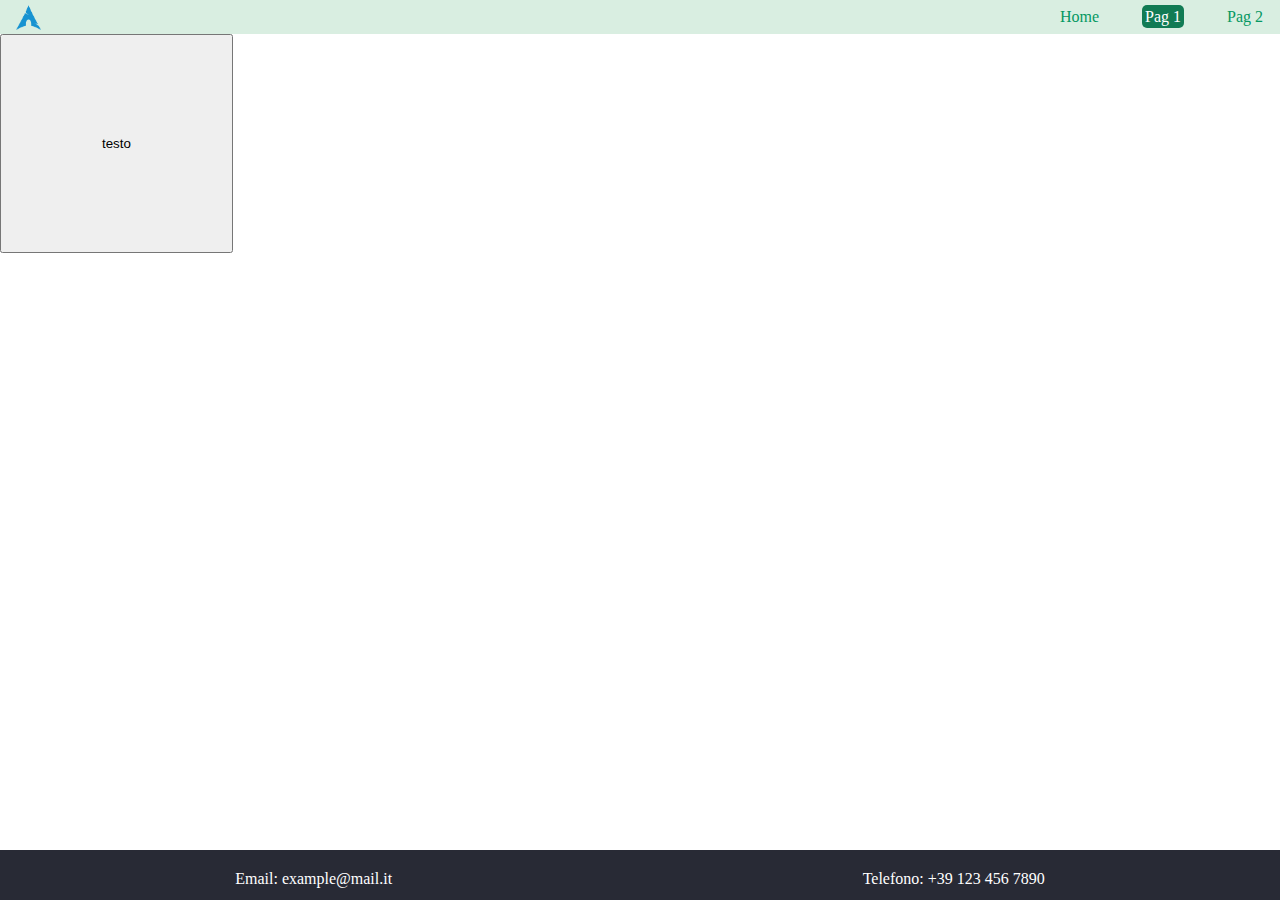
==== pag1.html @ f476c5e1 "Lezione finita" ====
<!DOCTYPE html>
<html lang="en">
<head>
    <meta charset="UTF-8">
    <meta name="viewport" content="width=device-width, initial-scale=1.0">
    <title>Document</title>

    <script src="./Componenti/NavBar.js"></script>
    <script src="./Componenti/Footer.js"></script>
    
    <link rel="stylesheet" href="style.css" />
    <link rel="stylesheet" href="./Stili/CardPopover.css" />
    <link rel="stylesheet" href="./Stili/Footer.css" />

    <style>
        button {
            padding: 100px;
        }
        
    </style>
</head>
<body>
    <nav-bar></nav-bar>
    <button>testo</button>
    <footer-custom></footer-custom>
</body>
</html>
---- style.css ----
body{
    margin: 0;
    overflow-x: hidden;
}

h1{
    color: #059862;
}


.banner {
    text-align: center;
    margin: 5px 20px;
}
---- Stili/CardPopover.css ----
.cards{
    display: flex;

    flex-wrap: wrap;
    justify-content:center;
    gap: 10px;
    max-width: 500px;
    margin: 0 auto;
}

.card {
    width: 15em;
    border: 2px solid;
    color: #059862;
    overflow: hidden;
    text-align: center;
    margin: 10px;
    background-color: #eaf6f6;
    text-decoration:wavy;
    padding: 3px;
    border-radius: 5px;
}
.card:hover {
    box-shadow: 0 10px 10px rgba(21, 21, 21, 0.468);
    border: none;
    transition: 0.5s;
  }


.popover {
    width: fit-content;
    height: fit-content;
    padding: 5px 20px;
    max-width: 300px;

    border-radius: 5px;
    background-color: #eaf6f6;
    color: black;
    border: 0px;

    box-shadow: 0 10px 10px rgba(21, 21, 21, 0.468);
}
---- Stili/Footer.css ----
.footer {
    position: fixed;
    bottom: 0;
    background-color: #282A35;
    width: 100%;
    max-width: 100%;
    height: 50px;
    justify-content: space-around;
    display: flex;
}
.footer span {
    margin: 0;
    padding: 20px;
    color: #fff;
}
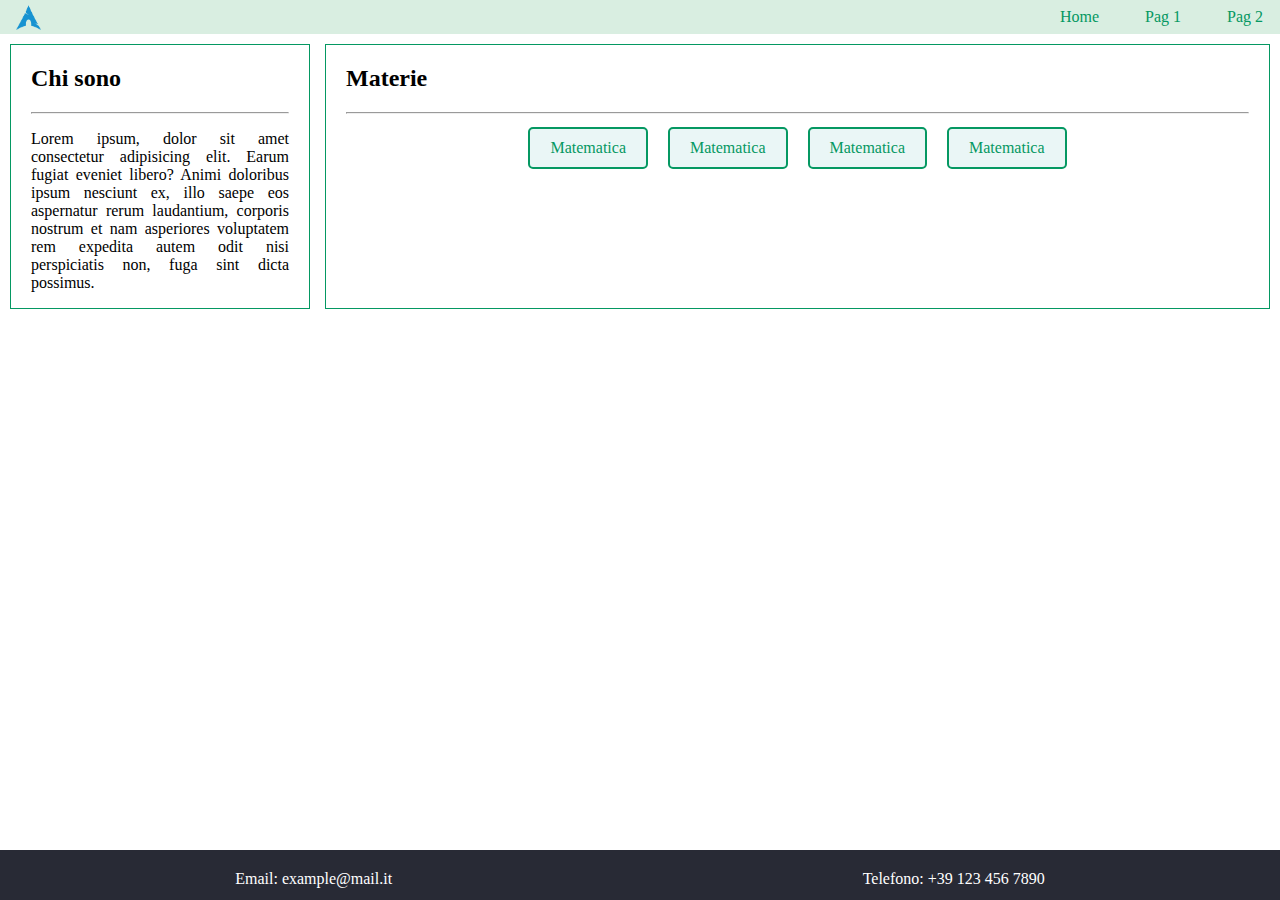
==== commit 2cc65285: "seconda lezione" ====
--- a/pag1.html
+++ b/pag1.html
@@ -1,27 +1,62 @@
 <!DOCTYPE html>
 <html lang="en">
-<head>
-    <meta charset="UTF-8">
-    <meta name="viewport" content="width=device-width, initial-scale=1.0">
+  <head>
+    <meta charset="UTF-8" />
+    <meta name="viewport" content="width=device-width, initial-scale=1.0" />
     <title>Document</title>
 
     <script src="./Componenti/NavBar.js"></script>
     <script src="./Componenti/Footer.js"></script>
-    
+    <script src="./script.js"></script>
+
     <link rel="stylesheet" href="style.css" />
-    <link rel="stylesheet" href="./Stili/CardPopover.css" />
-    <link rel="stylesheet" href="./Stili/Footer.css" />
+  </head>
+  <body>
+    <div class="navbar">
+      <img
+        class="logo"
+        src="./Media/logo.png"
+        alt="logo"
+        width="25px"
+        height="25px"
+      />
+      <ul>
+        <li id="index"><a href="./index.html">Home</a></li>
+        <li id="pag1"><a href="./pag1.html">Pag 1</a></li>
+        <li id="pag2"><a href="./pag2.html">Pag 2</a></li>
+      </ul>
+    </div>
+    <div class="layout-container">
+      <div class="container side-panel">
+        <h2>Chi sono</h2>
+        <hr />
+        <p>
+          Lorem ipsum, dolor sit amet consectetur adipisicing elit. Earum fugiat
+          eveniet libero? Animi doloribus ipsum nesciunt ex, illo saepe eos
+          aspernatur rerum laudantium, corporis nostrum et nam asperiores
+          voluptatem rem expedita autem odit nisi perspiciatis non, fuga sint
+          dicta possimus.
+        </p>
+      </div>
+      <div class="container main-panel">
+        <h2>Materie</h2>
+        <hr />
+        <div class="cards full-width">
+          <div class="card reduced-card">Matematica</div>
+          <div class="card reduced-card">Matematica</div>
+          <div class="card reduced-card">Matematica</div>
+          <div class="card reduced-card">Matematica</div>
+        </div>
+      </div>
+    </div>
 
-    <style>
-        button {
-            padding: 100px;
-        }
-        
-    </style>
-</head>
-<body>
-    <nav-bar></nav-bar>
-    <button>testo</button>
-    <footer-custom></footer-custom>
-</body>
-</html>+    <footer class="footer">
+      <span class="email">
+        <a href="mailto:example@mail.it">Email: example@mail.it</a>
+      </span>
+      <span class="telefono">
+        <a href="tel:+391234567890">Telefono: +39 123 456 7890</a>
+      </span>
+    </footer>
+  </body>
+</html>
--- a/style.css
+++ b/style.css
@@ -1,14 +1,27 @@
-body{
-    margin: 0;
-    overflow-x: hidden;
+@import url("./Stili/Container.css");
+@import url("./Stili/CardPopover.css");
+@import url("./Stili/Footer.css");
+@import url("./Stili/NavBar.css");
+
+body {
+  margin: 0px;
+  overflow-x: hidden;
 }
 
-h1{
-    color: #059862;
+h1 {
+  color: #059862;
 }
 
+.banner {
+  text-align: center;
+  margin: 5px 20px;
+}
 
-.banner {
-    text-align: center;
-    margin: 5px 20px;
+a {
+  text-decoration: none;
 }
+
+.full-width {
+  max-width: 100%;
+  width: 100%;
+}
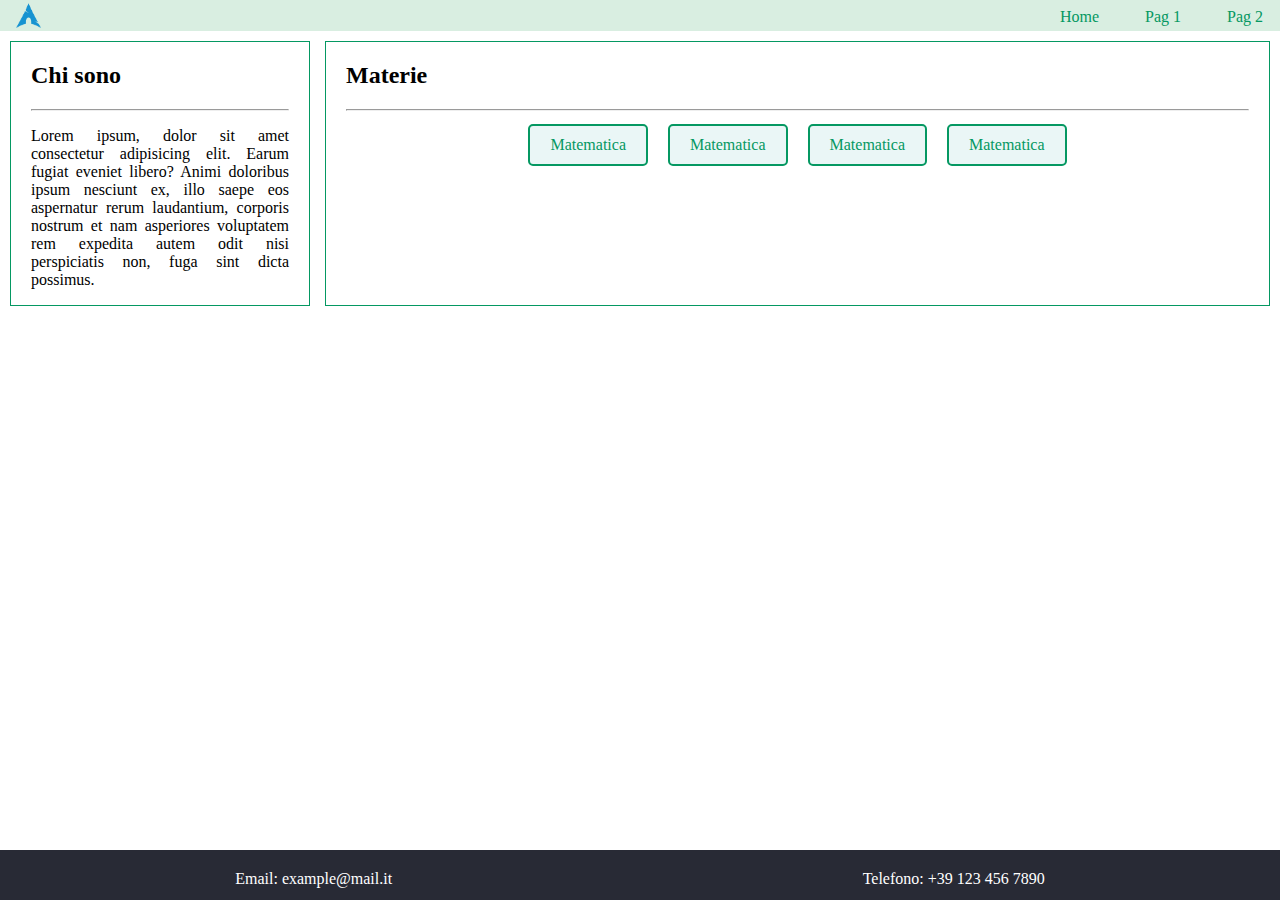
==== commit 637af1e0: "lezione 2.1, modifica al logo" ====
--- a/pag1.html
+++ b/pag1.html
@@ -12,14 +12,8 @@
     <link rel="stylesheet" href="style.css" />
   </head>
   <body>
-    <div class="navbar">
-      <img
-        class="logo"
-        src="./Media/logo.png"
-        alt="logo"
-        width="25px"
-        height="25px"
-      />
+    <div class="navbar" style="max-height: 25px">
+      <img class="logo" src="./Media/logo.png" alt="logo" />
       <ul>
         <li id="index"><a href="./index.html">Home</a></li>
         <li id="pag1"><a href="./pag1.html">Pag 1</a></li>
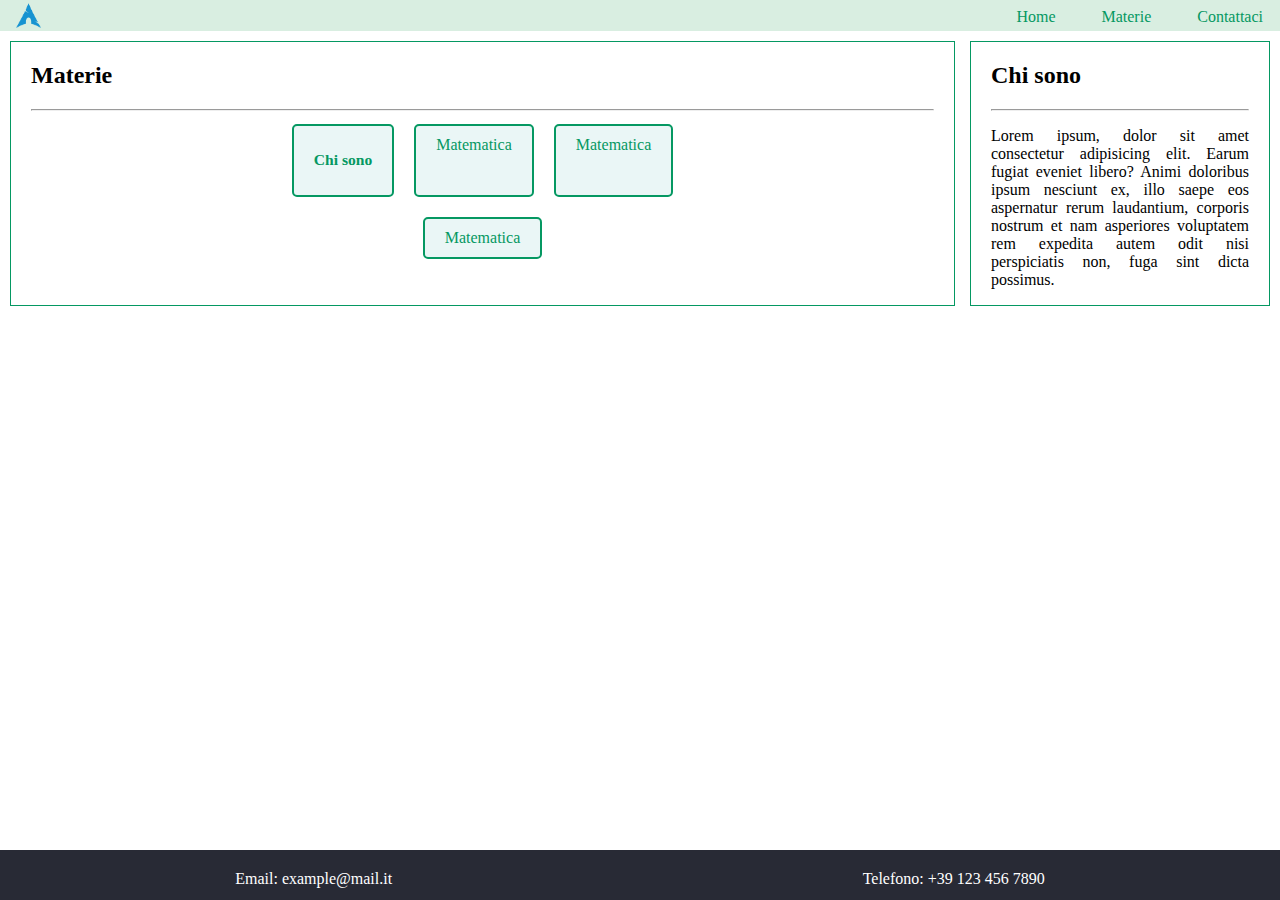
==== commit 43bfb642: "lezione sabato 01/06/2024" ====
--- a/pag1.html
+++ b/pag1.html
@@ -1,26 +1,45 @@
 <!DOCTYPE html>
-<html lang="en">
+<html lang="it">
   <head>
     <meta charset="UTF-8" />
     <meta name="viewport" content="width=device-width, initial-scale=1.0" />
     <title>Document</title>
 
-    <script src="./Componenti/NavBar.js"></script>
-    <script src="./Componenti/Footer.js"></script>
     <script src="./script.js"></script>
 
     <link rel="stylesheet" href="style.css" />
   </head>
+
   <body>
-    <div class="navbar" style="max-height: 25px">
+    <div class="navbar">
       <img class="logo" src="./Media/logo.png" alt="logo" />
       <ul>
         <li id="index"><a href="./index.html">Home</a></li>
-        <li id="pag1"><a href="./pag1.html">Pag 1</a></li>
-        <li id="pag2"><a href="./pag2.html">Pag 2</a></li>
+        <li id="pag1"><a href="./pag1.html">Materie</a></li>
+        <li id="pag2"><a href="./pag2.html">Contattaci</a></li>
       </ul>
     </div>
+
     <div class="layout-container">
+      <div class="container main-panel">
+        <h2>Materie</h2>
+        <hr />
+        <div class="cards">
+          <button class="card reduced-card" popovertarget="chi-sono">
+            <h3>Chi sono</h3>
+            <div popover class="popover" id="chi-sono">
+              <p>
+                Lorem ipsum dolor sit amet consectetur, adipisicing elit.
+                Dolorem, consequatur.
+              </p>
+            </div>
+          </button>
+
+          <div class="card reduced-card">Matematica</div>
+          <div class="card reduced-card">Matematica</div>
+          <div class="card reduced-card">Matematica</div>
+        </div>
+      </div>
       <div class="container side-panel">
         <h2>Chi sono</h2>
         <hr />
@@ -31,16 +50,6 @@
           voluptatem rem expedita autem odit nisi perspiciatis non, fuga sint
           dicta possimus.
         </p>
-      </div>
-      <div class="container main-panel">
-        <h2>Materie</h2>
-        <hr />
-        <div class="cards full-width">
-          <div class="card reduced-card">Matematica</div>
-          <div class="card reduced-card">Matematica</div>
-          <div class="card reduced-card">Matematica</div>
-          <div class="card reduced-card">Matematica</div>
-        </div>
       </div>
     </div>
 
--- a/style.css
+++ b/style.css
@@ -1,7 +1,12 @@
+@import url("./Stili/ColorPalette.css");
 @import url("./Stili/Container.css");
 @import url("./Stili/CardPopover.css");
 @import url("./Stili/Footer.css");
 @import url("./Stili/NavBar.css");
+
+* {
+  font-family: robot;
+}
 
 body {
   margin: 0px;
@@ -9,7 +14,7 @@
 }
 
 h1 {
-  color: #059862;
+  color: var(--primary);
 }
 
 .banner {
@@ -25,3 +30,40 @@
   max-width: 100%;
   width: 100%;
 }
+
+.tabella,
+.tabella th,
+.tabella td {
+  margin: 0;
+  padding: 3px;
+
+  border: 1px solid black;
+  border-collapse: collapse;
+}
+
+.tabella tr:nth-child(even) {
+  background-color: rgb(236, 236, 236);
+}
+
+.tabella tr:nth-child(odd) {
+  background-color: rgb(213, 213, 213);
+}
+
+.tabella th {
+  min-width: 80px;
+}
+.tabella {
+  max-width: 100%;
+}
+
+p {
+  color: var(--quinary);
+}
+
+.immagine {
+  width: 100%;
+  display: flex;
+}
+.immagine img {
+  margin: 0px auto;
+}
